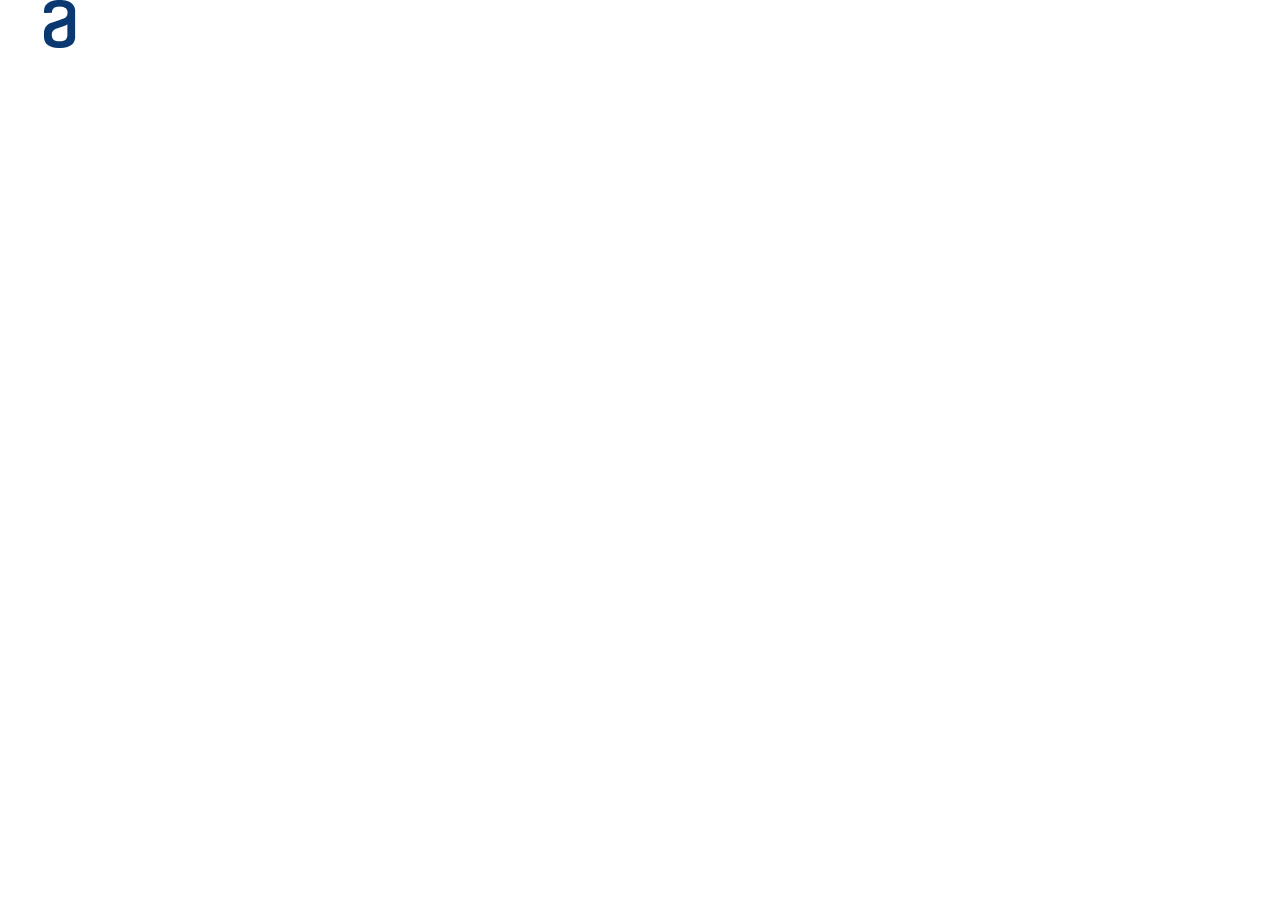
==== principal.html @ 5c96cda4 "Creados los archivos CSS para la pagina principal y de estilo general." ====
<!DOCTYPE html>
<html lang="es">
        <head>
            <meta charset="utf-8">
            <meta name="viewport" content="width=device-width">
            <title>Encriptador de texto 2.0</title>
            <link rel="stylesheet" href="reset.css">
            <link rel="stylesheet" href="style-principal.css">
        </head>



        <body>
            <header>
                <div class="contenedor">
                    <img id="Logo" src="Imagenes/Logo.png">
                </div>
                    
            </header>
            

            <div class="principal">   
            </div>
            
            <div class="diferenciales">
            </div>
            
            
        </body>
</html>
---- style-principal.css ----
#Logo{
    vertical-align: top;
}
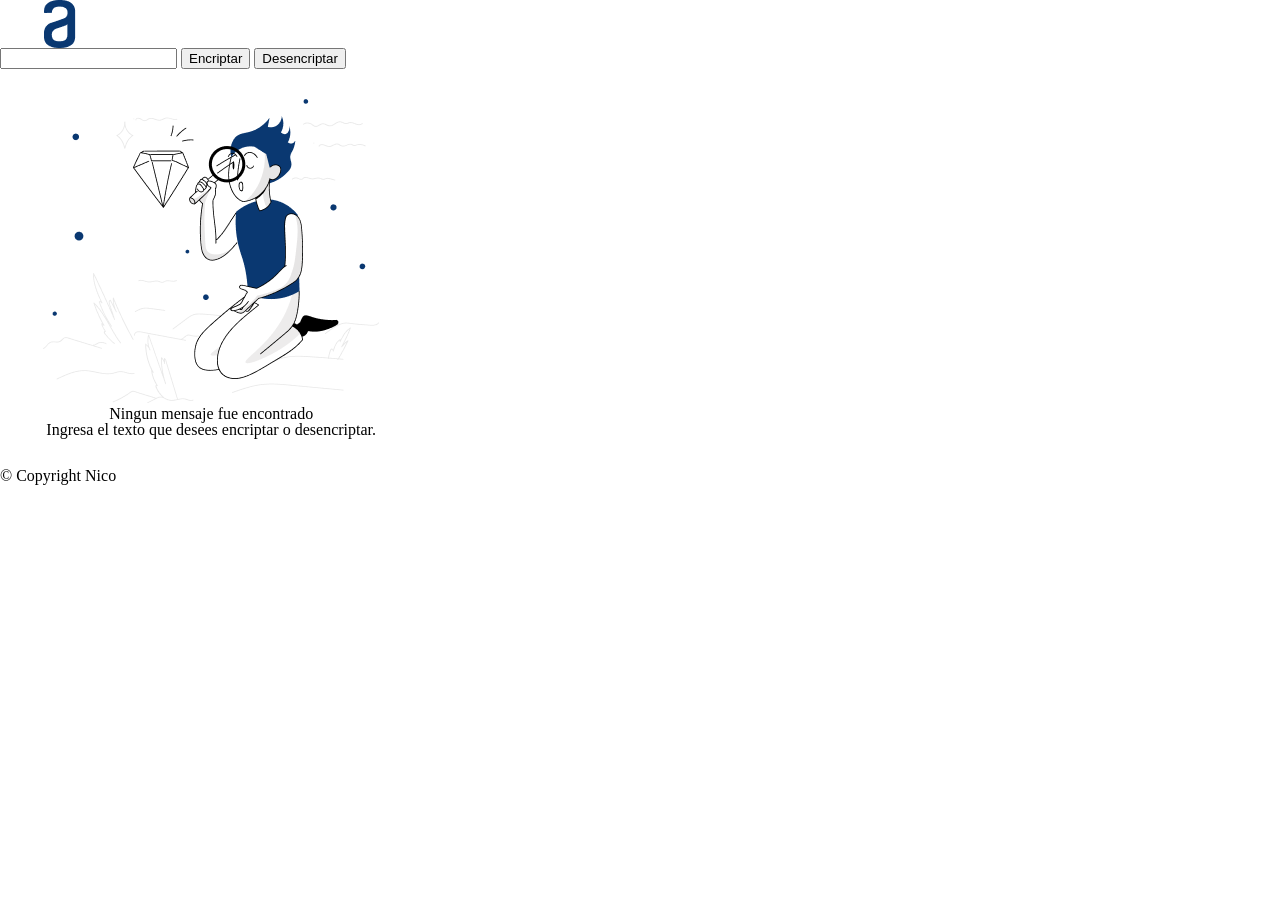
==== commit 47598fe0: "Agregados campos de texto." ====
--- a/principal.html
+++ b/principal.html
@@ -17,14 +17,26 @@
                 </div>
                     
             </header>
-            
 
-            <div class="principal">   
-            </div>
-            
-            <div class="diferenciales">
-            </div>
-            
+            <main>
+                <form action="">
+                    <input type="text" id="texto" required>
+                    <input type="submit" value="Encriptar" class="encriptar">
+                    <input type="submit" value="Desencriptar" class="desencriptar">
+                </form>
+
+                <div class="display1">
+
+                    <img id="Muneco" src="Imagenes/Muñeco.png">
+                    <h1>Ningun mensaje fue encontrado</h1>
+                    <p>Ingresa el texto que desees encriptar o desencriptar.</p>
+
+                </div>
+            </main>      
+               
+            <footer>
+                <p class="copyright">&copy Copyright Nico</p>
+            </footer>
             
         </body>
 </html>
--- a/style-principal.css
+++ b/style-principal.css
@@ -1,3 +1,22 @@
+.body{
+    background-color: #F3F5FC;
+}
+
+.main{
+    background-color: #F3F5FC;
+}
+
 #Logo{
     vertical-align: top;
-}+}
+
+.display1{
+    display: inline-block;
+    text-align: center;
+    width: 30%;
+    vertical-align: top;
+    margin: 0 1.5%;
+    padding: 30px 20px;
+    box-sizing: border-box;
+    border-radius: 10px;
+}
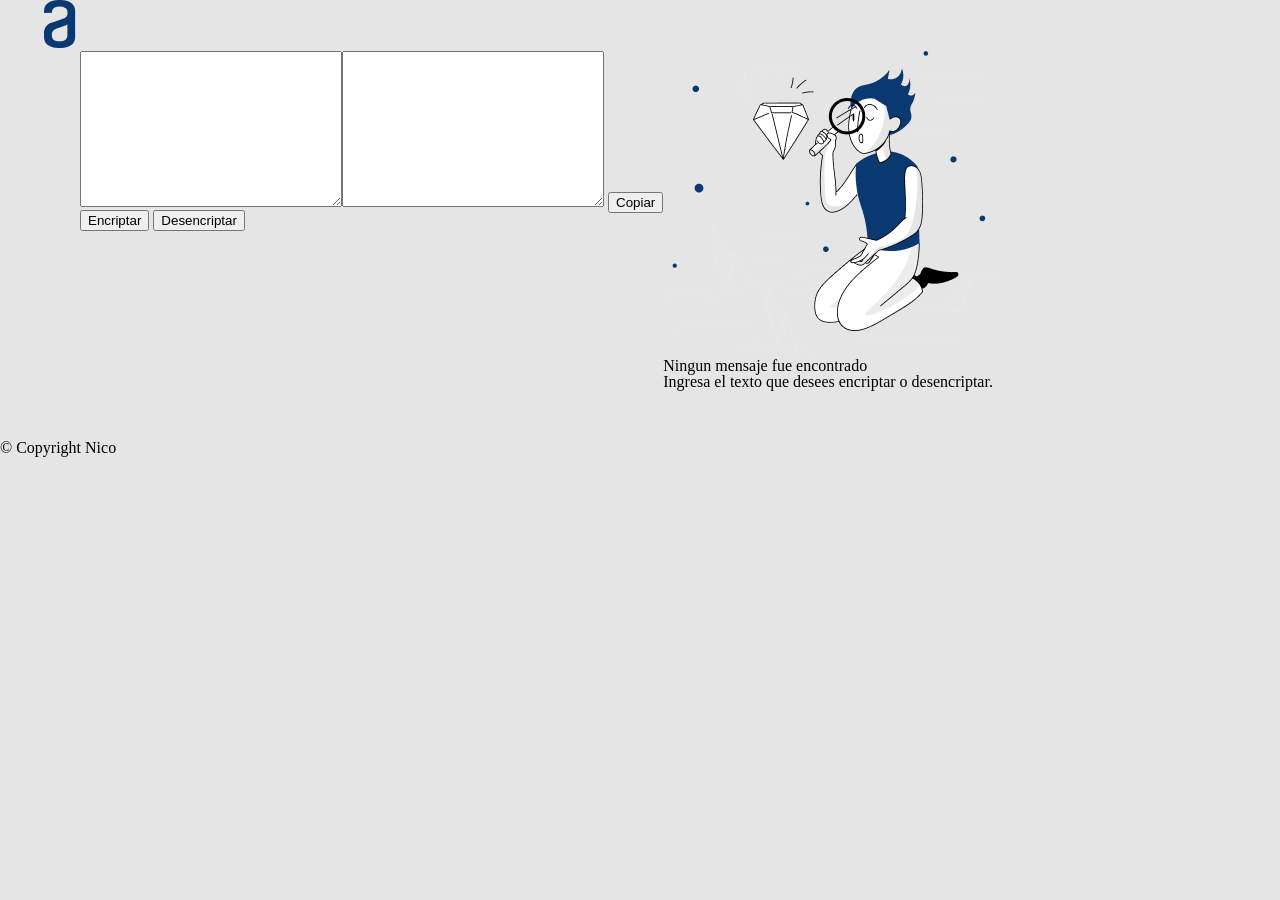
==== commit 3f6ec363: "Cambios en los campos de texto y botones." ====
--- a/principal.html
+++ b/principal.html
@@ -2,7 +2,7 @@
 <html lang="es">
         <head>
             <meta charset="utf-8">
-            <meta name="viewport" content="width=device-width">
+            <meta name="viewport" content="width=device-width, initial-scale=1.0">
             <title>Encriptador de texto 2.0</title>
             <link rel="stylesheet" href="reset.css">
             <link rel="stylesheet" href="style-principal.css">
@@ -13,25 +13,38 @@
         <body>
             <header>
                 <div class="contenedor">
-                    <img id="Logo" src="Imagenes/Logo.png">
+                    <img id="Logo" src="Imagenes/Logo.png" alt="Loco de Alura inicial letra a">
                 </div>
                     
             </header>
 
             <main>
-                <form action="">
-                    <input type="text" id="texto" required>
-                    <input type="submit" value="Encriptar" class="encriptar">
-                    <input type="submit" value="Desencriptar" class="desencriptar">
-                </form>
+                <section>
+                    <textarea cols="30" rows="10"></textarea>
+                    
+                    <div class="botones">
+                        <button class="encriptar" onclick="btnEncriptar()">
+                        Encriptar
+                        </button>
+                        <button class="desencriptar" onclick="btnDesencriptar()">
+                        Desencriptar
+                        </button>
+                    </div>
+                </section>
 
-                <div class="display1">
+                <section>
+                    <textarea cols="30" rows="10"></textarea>
+
+                    <button class="copiar" onclick="copiar()">Copiar</button>
+                </section>
+
+                <section>
 
                     <img id="Muneco" src="Imagenes/Muñeco.png">
                     <h1>Ningun mensaje fue encontrado</h1>
                     <p>Ingresa el texto que desees encriptar o desencriptar.</p>
 
-                </div>
+                </section>
             </main>      
                
             <footer>
--- a/style-principal.css
+++ b/style-principal.css
@@ -1,22 +1,13 @@
-.body{
-    background-color: #F3F5FC;
+body {
+    background-color: #e5e5e5;
 }
 
-.main{
-    background-color: #F3F5FC;
+main {
+    display: flex;
+    margin-left: 80px;
+    margin-bottom: 50px;
+    background-color: #e5e5e5;
 }
 
-#Logo{
-    vertical-align: top;
-}
 
-.display1{
-    display: inline-block;
-    text-align: center;
-    width: 30%;
-    vertical-align: top;
-    margin: 0 1.5%;
-    padding: 30px 20px;
-    box-sizing: border-box;
-    border-radius: 10px;
-}
+
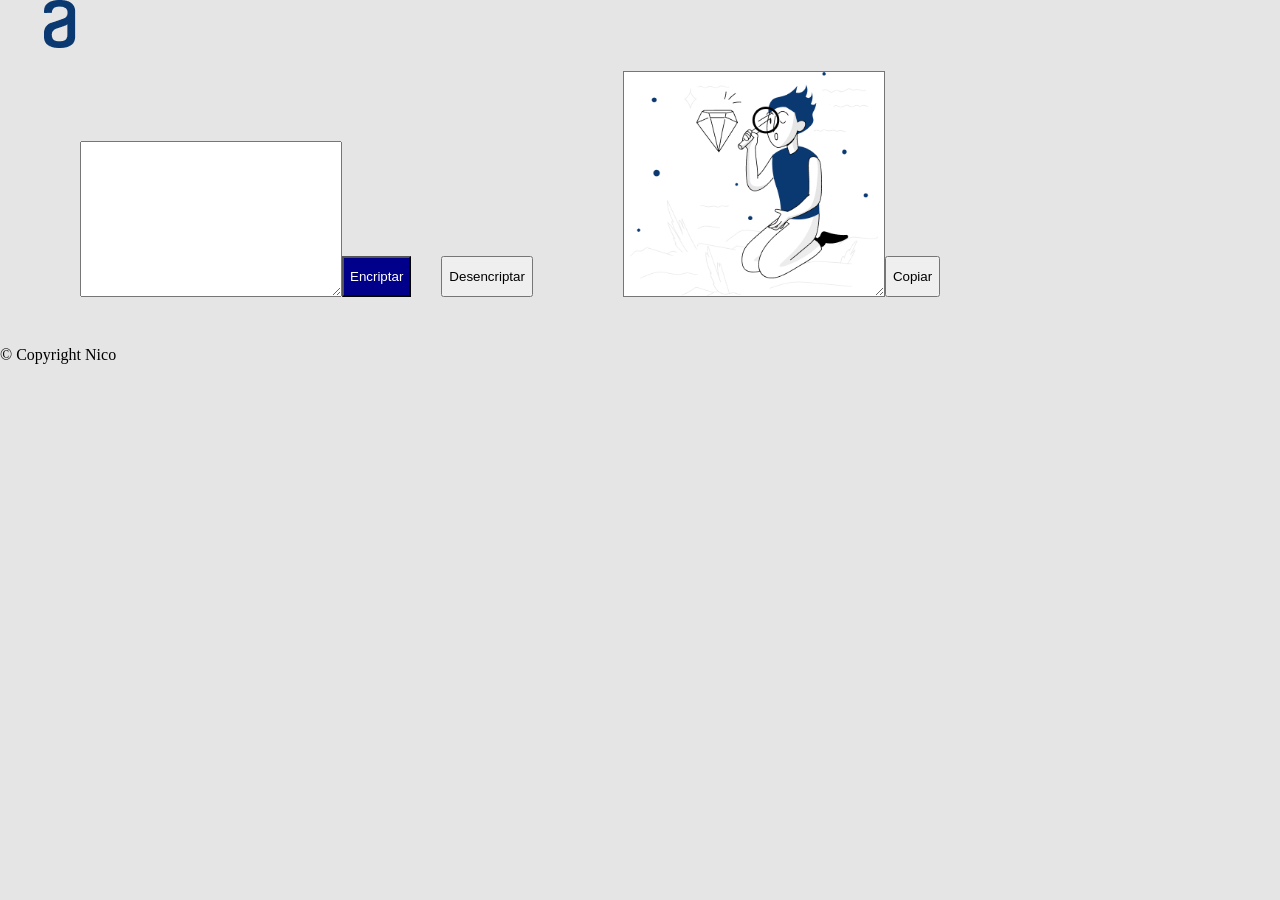
==== commit fa4fec93: "Creadas funciones de encriptar/desencriptar y copiar. Agregada accion de llamadas a las funciones pa" ====
--- a/principal.html
+++ b/principal.html
@@ -20,7 +20,7 @@
 
             <main>
                 <section>
-                    <textarea cols="30" rows="10"></textarea>
+                    <textarea class="input-texto" cols="30" rows="10"></textarea>
                     
                     <div class="botones">
                         <button class="encriptar" onclick="btnEncriptar()">
@@ -33,19 +33,17 @@
                 </section>
 
                 <section>
-                    <textarea cols="30" rows="10"></textarea>
-
-                    <button class="copiar" onclick="copiar()">Copiar</button>
+                    <textarea disa class="mensaje" cols="30" rows="10"></textarea>
+                    <div class="botones">
+                        <button class="copiar" onclick="copiar()">Copiar</button>
+                    </div>
+                    
                 </section>
 
-                <section>
 
-                    <img id="Muneco" src="Imagenes/Muñeco.png">
-                    <h1>Ningun mensaje fue encontrado</h1>
-                    <p>Ingresa el texto que desees encriptar o desencriptar.</p>
-
-                </section>
-            </main>      
+            </main>    
+            
+            <script src="script.js"></script>
                
             <footer>
                 <p class="copyright">&copy Copyright Nico</p>
--- a/style-principal.css
+++ b/style-principal.css
@@ -1,3 +1,7 @@
+section{
+    display: flex;
+}
+
 body {
     background-color: #e5e5e5;
 }
@@ -9,5 +13,31 @@
     background-color: #e5e5e5;
 }
 
-
-
+.input-texto{
+    margin-top: 90px;
+}
+.mensaje{
+    position: relative;
+    margin-top: 20px;
+    margin-left: 90px;
+    background-color: #ffffff;
+    background-image: url("Imagenes/Muñeco.png");
+    background-repeat: no-repeat;
+    background-position: center;
+    background-size: contain;
+}
+.botones{
+    display: flex;
+    flex-direction: row;
+    margin-top: 205px;
+}
+.encriptar{
+    background-color: darkblue;
+    color: white;
+}
+.desencriptar{
+    margin-left: 30px;
+}
+.informacion{
+    font-size: 15px;
+}
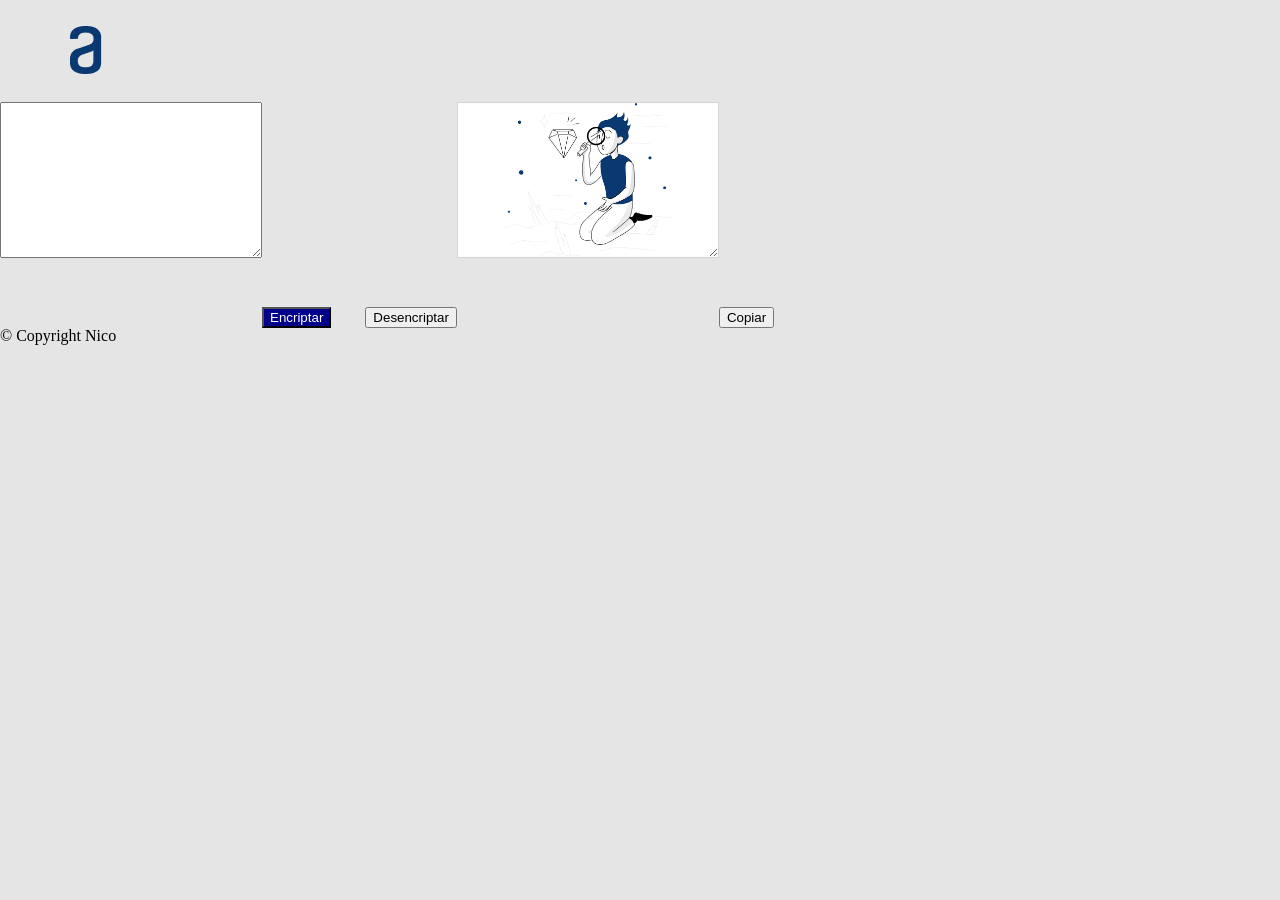
==== commit 603f29c5: "Correccion errores menores." ====
--- a/principal.html
+++ b/principal.html
@@ -20,7 +20,9 @@
 
             <main>
                 <section>
-                    <textarea class="input-texto" cols="30" rows="10"></textarea>
+                    <div>
+                        <textarea class="input-texto" cols="30" rows="10"></textarea>
+                    </div>
                     
                     <div class="botones">
                         <button class="encriptar" onclick="btnEncriptar()">
@@ -33,7 +35,10 @@
                 </section>
 
                 <section>
-                    <textarea disa class="mensaje" cols="30" rows="10"></textarea>
+                    <div>
+                        <textarea disabled class="mensaje" cols="30" rows="10"></textarea>
+                    </div>
+                    
                     <div class="botones">
                         <button class="copiar" onclick="copiar()">Copiar</button>
                     </div>
--- a/style-principal.css
+++ b/style-principal.css
@@ -1,5 +1,5 @@
-section{
-    display: flex;
+header{
+    padding: 2%;
 }
 
 body {
@@ -8,18 +8,29 @@
 
 main {
     display: flex;
-    margin-left: 80px;
-    margin-bottom: 50px;
+
     background-color: #e5e5e5;
 }
 
+section{
+    display: flex;
+    width: fit-content;
+}
+
+div{
+    vertical-align: top;
+    width: fit-content;
+
+}
+
 .input-texto{
-    margin-top: 90px;
+    vertical-align: top;
+    position: relative;
+    
 }
 .mensaje{
     position: relative;
-    margin-top: 20px;
-    margin-left: 90px;
+    vertical-align: top;
     background-color: #ffffff;
     background-image: url("Imagenes/Muñeco.png");
     background-repeat: no-repeat;
@@ -27,9 +38,14 @@
     background-size: contain;
 }
 .botones{
-    display: flex;
+    display: inline-block;
+    vertical-align: bottom;
+    position: relative;
     flex-direction: row;
     margin-top: 205px;
+}
+div.botones{
+    vertical-align: bottom;
 }
 .encriptar{
     background-color: darkblue;
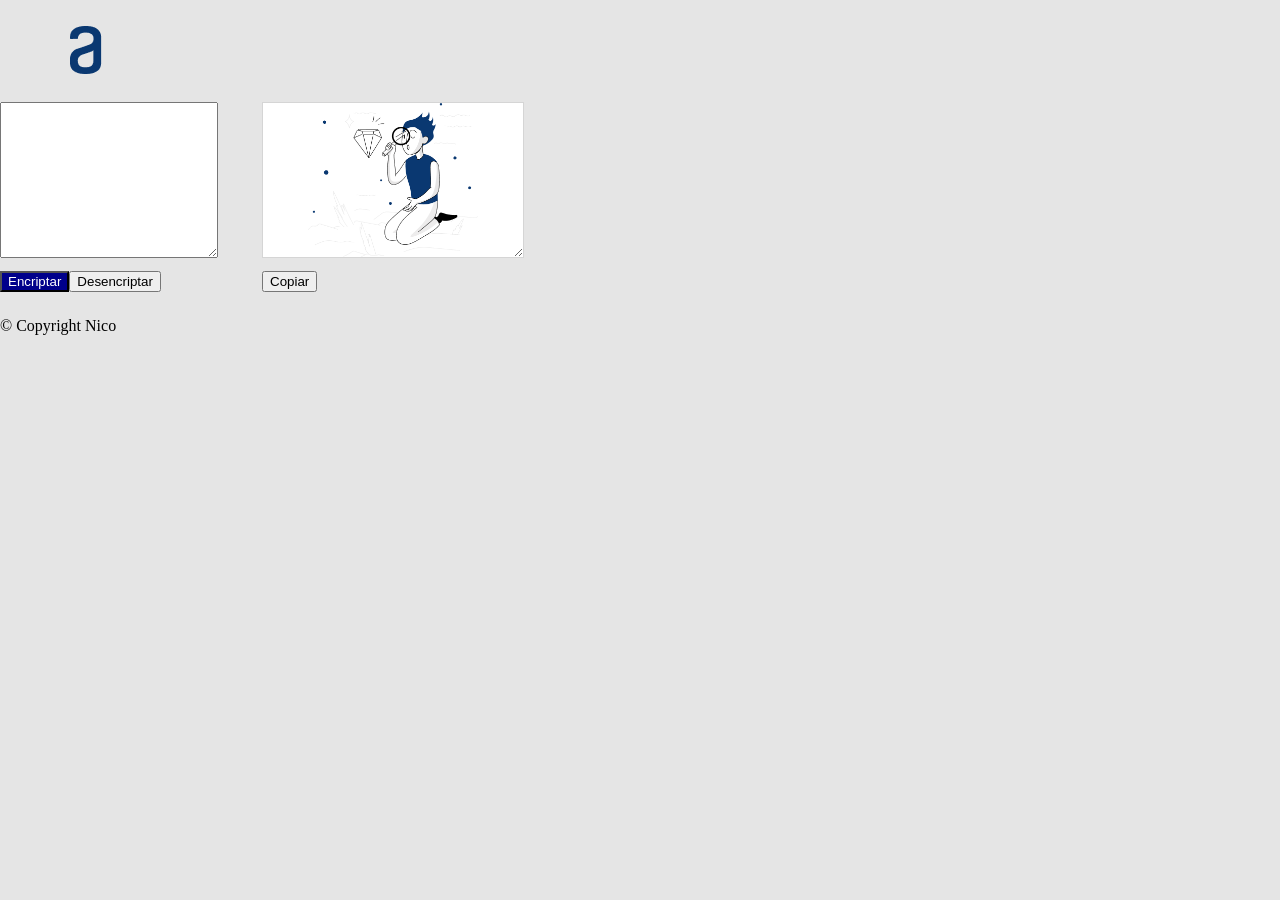
==== commit dfffc9b8: "Corregido maquetado de la pagina principal." ====
--- a/principal.html
+++ b/principal.html
@@ -20,7 +20,7 @@
 
             <main>
                 <section>
-                    <div>
+                    <div class="textarea">
                         <textarea class="input-texto" cols="30" rows="10"></textarea>
                     </div>
                     
@@ -34,7 +34,7 @@
                     </div>
                 </section>
 
-                <section>
+                <aside>
                     <div>
                         <textarea disabled class="mensaje" cols="30" rows="10"></textarea>
                     </div>
@@ -43,7 +43,7 @@
                         <button class="copiar" onclick="copiar()">Copiar</button>
                     </div>
                     
-                </section>
+                </aside>
 
 
             </main>    
--- a/style-principal.css
+++ b/style-principal.css
@@ -7,14 +7,15 @@
 }
 
 main {
-    display: flex;
-
+    display:inline-flex;
+    height: fit-content;
     background-color: #e5e5e5;
 }
 
 section{
-    display: flex;
-    width: fit-content;
+    display: block;
+    max-width: max-content;
+    padding-bottom: 5%;
 }
 
 div{
@@ -26,9 +27,10 @@
 .input-texto{
     vertical-align: top;
     position: relative;
-    
+    width: 90%;
 }
 .mensaje{
+    height: max-content;
     position: relative;
     vertical-align: top;
     background-color: #ffffff;
@@ -38,21 +40,21 @@
     background-size: contain;
 }
 .botones{
-    display: inline-block;
-    vertical-align: bottom;
+    display: flex;
     position: relative;
-    flex-direction: row;
-    margin-top: 205px;
+    box-sizing: content-box;
+    margin-top: 5%;
 }
-div.botones{
-    vertical-align: bottom;
+div.textarea{
+    width: 90%;
 }
+
 .encriptar{
     background-color: darkblue;
     color: white;
 }
 .desencriptar{
-    margin-left: 30px;
+    margin-left: 0;
 }
 .informacion{
     font-size: 15px;
